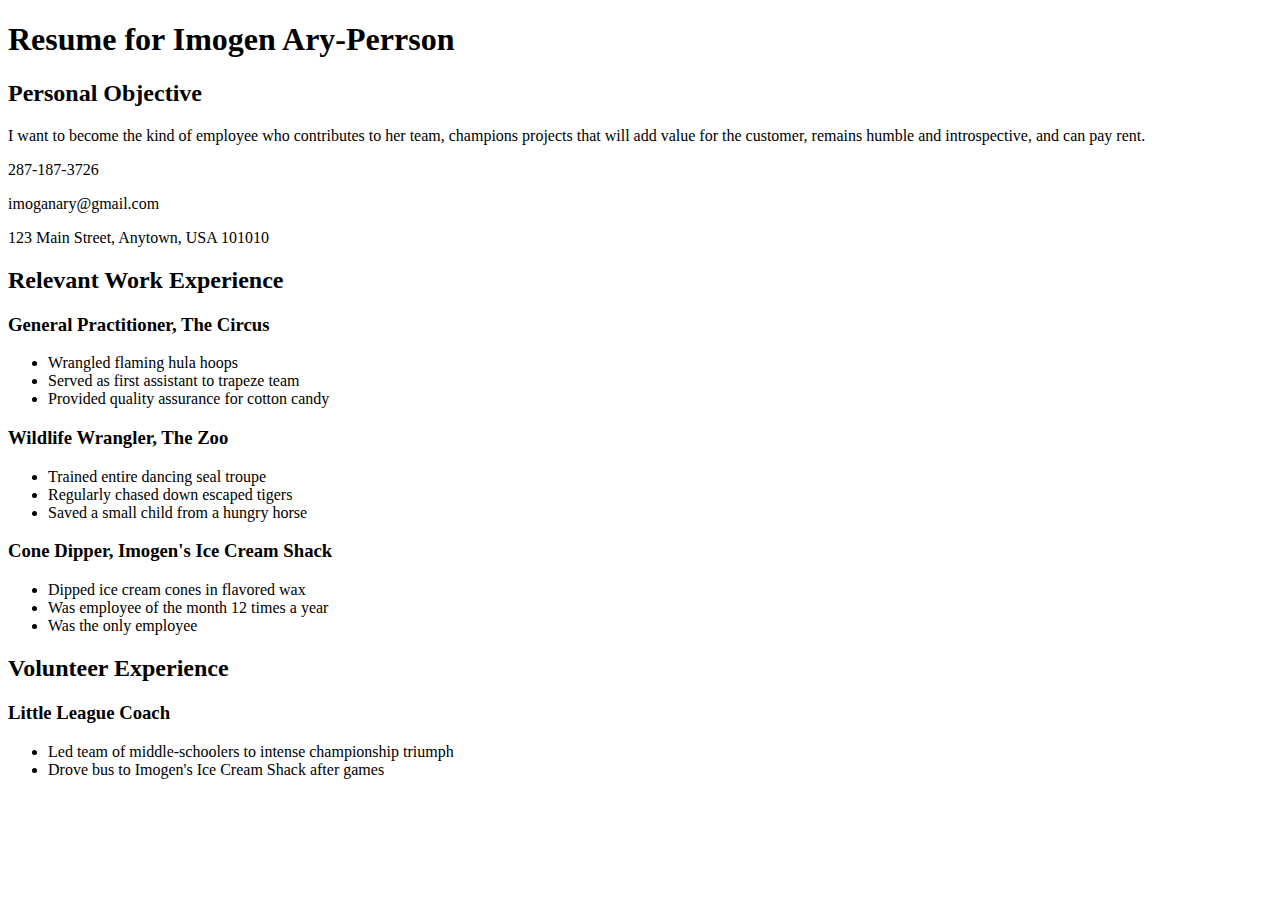
==== css/css-demo/index.html @ 4a85b1ef "Add links to file" ====
<!DOCTYPE html>
<html>
<head>
  <title>Resume</title>
  <!-- We're using Google Fonts, which you can also do on your sites, but you don't need to know how for any assessments in this unit. -->
  <link href='https://fonts.googleapis.com/css?family=Dancing+Script' rel='stylesheet' type='text/css'>
   <link rel="stylesheet" href="styles/elegant-styles.css" type="text/css">
  <link rel="stylesheet" href="styles/fixed-contact.css" type="text/css">
  
</head>
<body>
  <h1 id="resume-title">Resume for Imogen Ary-Perrson</h1>
  <section id="personal-objective">
    <h2>Personal Objective</h2>
    <p>I want to become the kind of employee who contributes to her team, champions projects that will add value for the customer, remains humble and introspective, and can pay rent.</p>
  </section>
  <section id="contact-info">
    <p>287-187-3726</p>
    <p>imoganary@gmail.com</p>
    <p>123 Main Street, Anytown, USA 101010</p>
  </section>

  <section id="work-experience">
    <h2 class="experience-category">Relevant Work Experience</h2>
    <section class="job">
      <h3>General Practitioner, The Circus</h3>
      <ul>
        <li>Wrangled flaming hula hoops</li>
        <li>Served as first assistant to trapeze team</li>
        <li class="featured">Provided quality assurance for cotton candy</li>
      </ul>
    </section>
    <section class="job">
      <h3>Wildlife Wrangler, The Zoo</h3>
      <ul>
        <li>Trained entire dancing seal troupe</li>
        <li>Regularly chased down escaped tigers</li>
        <li class="featured">Saved a small child from a hungry horse</li>
      </ul>
    </section>
    <section class="job">
      <h3>Cone Dipper, Imogen's Ice Cream Shack</h3>
      <ul>
        <li>Dipped ice cream cones in flavored wax</li>
        <li class="featured">Was employee of the month 12 times a year</li>
        <li>Was the only employee</li>
      </ul>
    </section>
  </section>

  <section id="volunteer-experience">
    <h2 class="experience-category">Volunteer Experience</h1>
    <section class="volunteer-gig">
      <h3>Little League Coach</h3>
      <ul>
        <li>Led team of middle-schoolers to intense championship triumph</li>
        <li>Drove bus to Imogen's Ice Cream Shack after games</li>
      </ul>
    </section>
  </section>
</body>
</html>
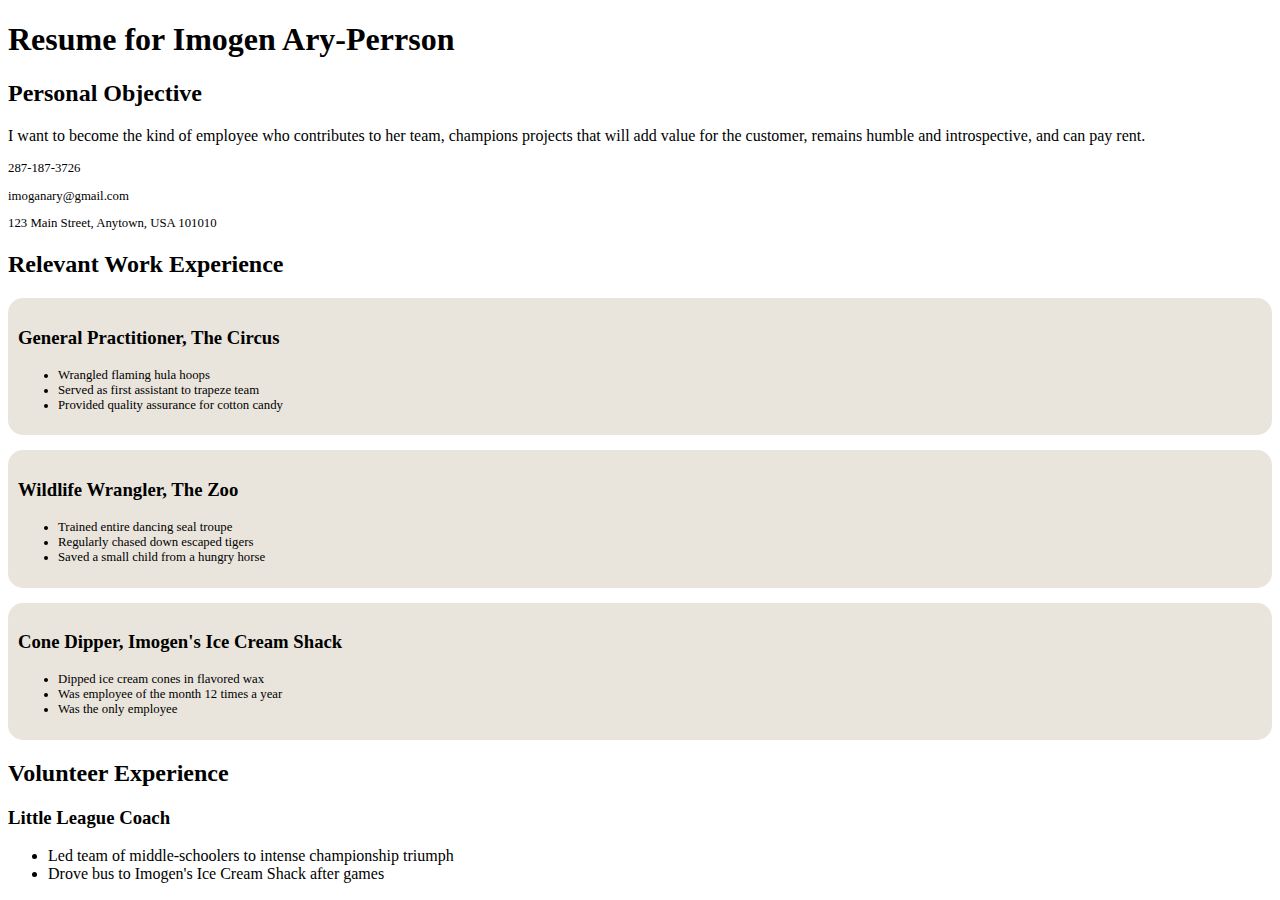
==== commit 1cd2af0d: "Create new style sheet and link to HTML file" ====
--- a/css/css-demo/index.html
+++ b/css/css-demo/index.html
@@ -4,8 +4,9 @@
   <title>Resume</title>
   <!-- We're using Google Fonts, which you can also do on your sites, but you don't need to know how for any assessments in this unit. -->
   <link href='https://fonts.googleapis.com/css?family=Dancing+Script' rel='stylesheet' type='text/css'>
-   <link rel="stylesheet" href="styles/elegant-styles.css" type="text/css">
+  <link rel="stylesheet" href="styles/elegant-styles.css" type="text/css">
   <link rel="stylesheet" href="styles/fixed-contact.css" type="text/css">
+  <link rel="stylesheet" href="styles/practice.css" type="text/css">
   
 </head>
 <body>
@@ -24,7 +25,7 @@
     <h2 class="experience-category">Relevant Work Experience</h2>
     <section class="job">
       <h3>General Practitioner, The Circus</h3>
-      <ul>
+      <ul class="accomplishments">
         <li>Wrangled flaming hula hoops</li>
         <li>Served as first assistant to trapeze team</li>
         <li class="featured">Provided quality assurance for cotton candy</li>
@@ -32,7 +33,7 @@
     </section>
     <section class="job">
       <h3>Wildlife Wrangler, The Zoo</h3>
-      <ul>
+      <ul class="accomplishments">
         <li>Trained entire dancing seal troupe</li>
         <li>Regularly chased down escaped tigers</li>
         <li class="featured">Saved a small child from a hungry horse</li>
@@ -40,7 +41,7 @@
     </section>
     <section class="job">
       <h3>Cone Dipper, Imogen's Ice Cream Shack</h3>
-      <ul>
+      <ul class="accomplishments">
         <li>Dipped ice cream cones in flavored wax</li>
         <li class="featured">Was employee of the month 12 times a year</li>
         <li>Was the only employee</li>
--- a/css/css-demo/styles/practice.css
+++ b/css/css-demo/styles/practice.css
@@ -0,0 +1,14 @@
+#contact-info {
+  font-size: .8em;
+}
+
+.job {
+  background-color: #e9e5dc;
+  border-radius: 15px;
+  padding: 10px;
+  margin-top: 15px;
+}
+
+.accomplishments {
+  font-size: .8em;
+}